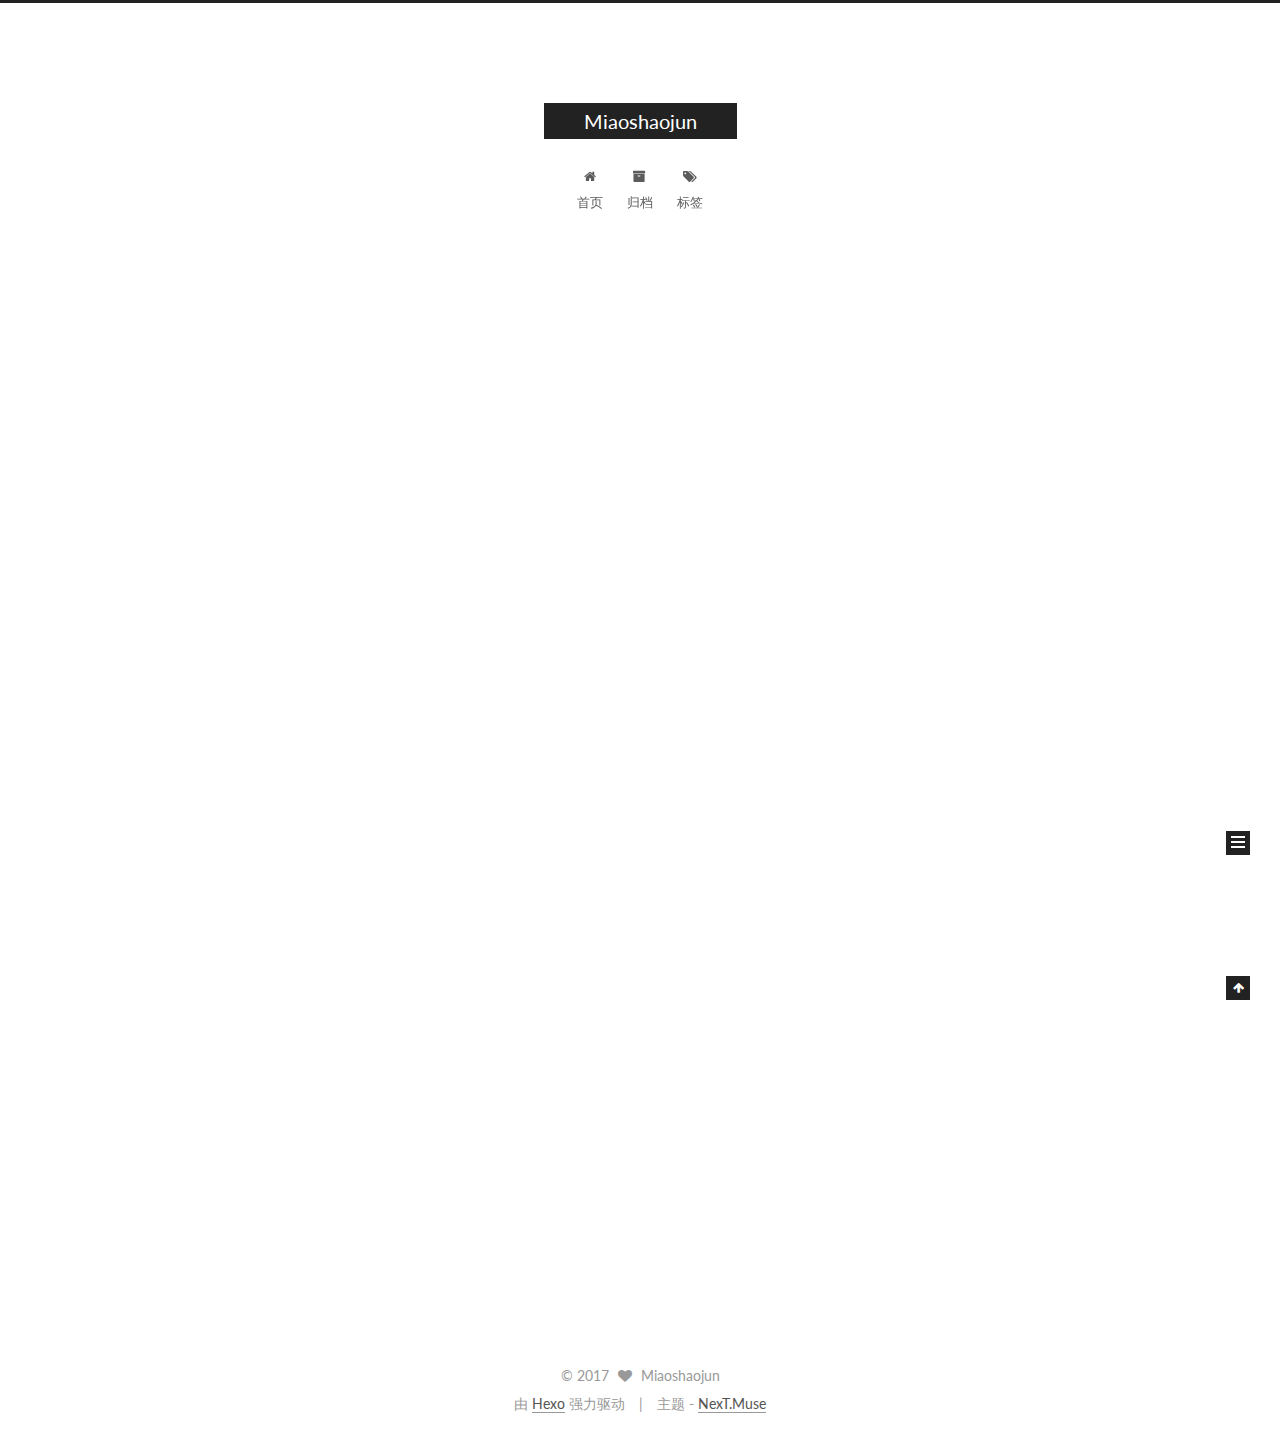
==== index.html @ 113fdeae "Site updated: 2017-05-05 15:32:31" ====
<!doctype html>



  


<html class="theme-next muse use-motion" lang="zh-Hans">
<head>
  <meta charset="UTF-8"/>
<meta http-equiv="X-UA-Compatible" content="IE=edge" />
<meta name="viewport" content="width=device-width, initial-scale=1, maximum-scale=1"/>






<meta http-equiv="Cache-Control" content="no-transform" />
<meta http-equiv="Cache-Control" content="no-siteapp" />















  
  
  <link href="/lib/fancybox/source/jquery.fancybox.css?v=2.1.5" rel="stylesheet" type="text/css" />




  
  
  
  

  
    
    
  

  

  

  

  

  
    
    
    <link href="//fonts.googleapis.com/css?family=Lato:300,300italic,400,400italic,700,700italic&subset=latin,latin-ext" rel="stylesheet" type="text/css">
  






<link href="/lib/font-awesome/css/font-awesome.min.css?v=4.6.2" rel="stylesheet" type="text/css" />

<link href="/css/main.css?v=5.1.1" rel="stylesheet" type="text/css" />


  <meta name="keywords" content="Hexo, NexT" />








  <link rel="shortcut icon" type="image/x-icon" href="/favicon.ico?v=5.1.1" />






<meta property="og:type" content="website">
<meta property="og:title" content="Miaoshaojun">
<meta property="og:url" content="http://yoursite.com/index.html">
<meta property="og:site_name" content="Miaoshaojun">
<meta name="twitter:card" content="summary">
<meta name="twitter:title" content="Miaoshaojun">



<script type="text/javascript" id="hexo.configurations">
  var NexT = window.NexT || {};
  var CONFIG = {
    root: '/',
    scheme: 'Muse',
    sidebar: {"position":"left","display":"post","offset":12,"offset_float":0,"b2t":false,"scrollpercent":false},
    fancybox: true,
    motion: true,
    duoshuo: {
      userId: '0',
      author: '博主'
    },
    algolia: {
      applicationID: '',
      apiKey: '',
      indexName: '',
      hits: {"per_page":10},
      labels: {"input_placeholder":"Search for Posts","hits_empty":"We didn't find any results for the search: ${query}","hits_stats":"${hits} results found in ${time} ms"}
    }
  };
</script>



  <link rel="canonical" href="http://yoursite.com/"/>





  <title>Miaoshaojun</title>
</head>

<body itemscope itemtype="http://schema.org/WebPage" lang="zh-Hans">

  














  
  
    
  

  <div class="container sidebar-position-left 
   page-home 
 ">
    <div class="headband"></div>

    <header id="header" class="header" itemscope itemtype="http://schema.org/WPHeader">
      <div class="header-inner"><div class="site-brand-wrapper">
  <div class="site-meta ">
    

    <div class="custom-logo-site-title">
      <a href="/"  class="brand" rel="start">
        <span class="logo-line-before"><i></i></span>
        <span class="site-title">Miaoshaojun</span>
        <span class="logo-line-after"><i></i></span>
      </a>
    </div>
      
        <p class="site-subtitle"></p>
      
  </div>

  <div class="site-nav-toggle">
    <button>
      <span class="btn-bar"></span>
      <span class="btn-bar"></span>
      <span class="btn-bar"></span>
    </button>
  </div>
</div>

<nav class="site-nav">
  

  
    <ul id="menu" class="menu">
      
        
        <li class="menu-item menu-item-home">
          <a href="/" rel="section">
            
              <i class="menu-item-icon fa fa-fw fa-home"></i> <br />
            
            首页
          </a>
        </li>
      
        
        <li class="menu-item menu-item-archives">
          <a href="/archives" rel="section">
            
              <i class="menu-item-icon fa fa-fw fa-archive"></i> <br />
            
            归档
          </a>
        </li>
      
        
        <li class="menu-item menu-item-tags">
          <a href="/tags" rel="section">
            
              <i class="menu-item-icon fa fa-fw fa-tags"></i> <br />
            
            标签
          </a>
        </li>
      

      
    </ul>
  

  
</nav>



 </div>
    </header>

    <main id="main" class="main">
      <div class="main-inner">
        <div class="content-wrap">
          <div id="content" class="content">
            
  <section id="posts" class="posts-expand">
    
      

  

  
  
  

  <article class="post post-type-normal " itemscope itemtype="http://schema.org/Article">
    <link itemprop="mainEntityOfPage" href="http://yoursite.com/2017/05/05/hello-world/">

    <span hidden itemprop="author" itemscope itemtype="http://schema.org/Person">
      <meta itemprop="name" content="Miaoshaojun">
      <meta itemprop="description" content="">
      <meta itemprop="image" content="/images/avatar.gif">
    </span>

    <span hidden itemprop="publisher" itemscope itemtype="http://schema.org/Organization">
      <meta itemprop="name" content="Miaoshaojun">
    </span>

    
      <header class="post-header">

        
        
          <h1 class="post-title" itemprop="name headline">
                
                <a class="post-title-link" href="/2017/05/05/hello-world/" itemprop="url">Hello World</a></h1>
        

        <div class="post-meta">
          <span class="post-time">
            
              <span class="post-meta-item-icon">
                <i class="fa fa-calendar-o"></i>
              </span>
              
                <span class="post-meta-item-text">发表于</span>
              
              <time title="创建于" itemprop="dateCreated datePublished" datetime="2017-05-05T14:51:28+08:00">
                2017-05-05
              </time>
            

            

            
          </span>

          

          
            
          

          
          

          

          

          

        </div>
      </header>
    

    <div class="post-body" itemprop="articleBody">

      
      

      
        
          
            <p>Welcome to <a href="https://hexo.io/" target="_blank" rel="external">Hexo</a>! This is your very first post. Check <a href="https://hexo.io/docs/" target="_blank" rel="external">documentation</a> for more info. If you get any problems when using Hexo, you can find the answer in <a href="https://hexo.io/docs/troubleshooting.html" target="_blank" rel="external">troubleshooting</a> or you can ask me on <a href="https://github.com/hexojs/hexo/issues" target="_blank" rel="external">GitHub</a>.</p>
<h2 id="Quick-Start"><a href="#Quick-Start" class="headerlink" title="Quick Start"></a>Quick Start</h2><h3 id="Create-a-new-post"><a href="#Create-a-new-post" class="headerlink" title="Create a new post"></a>Create a new post</h3><figure class="highlight bash"><table><tr><td class="gutter"><pre><div class="line">1</div></pre></td><td class="code"><pre><div class="line">$ hexo new <span class="string">"My New Post"</span></div></pre></td></tr></table></figure>
<p>More info: <a href="https://hexo.io/docs/writing.html" target="_blank" rel="external">Writing</a></p>
<h3 id="Run-server"><a href="#Run-server" class="headerlink" title="Run server"></a>Run server</h3><figure class="highlight bash"><table><tr><td class="gutter"><pre><div class="line">1</div></pre></td><td class="code"><pre><div class="line">$ hexo server</div></pre></td></tr></table></figure>
<p>More info: <a href="https://hexo.io/docs/server.html" target="_blank" rel="external">Server</a></p>
<h3 id="Generate-static-files"><a href="#Generate-static-files" class="headerlink" title="Generate static files"></a>Generate static files</h3><figure class="highlight bash"><table><tr><td class="gutter"><pre><div class="line">1</div></pre></td><td class="code"><pre><div class="line">$ hexo generate</div></pre></td></tr></table></figure>
<p>More info: <a href="https://hexo.io/docs/generating.html" target="_blank" rel="external">Generating</a></p>
<h3 id="Deploy-to-remote-sites"><a href="#Deploy-to-remote-sites" class="headerlink" title="Deploy to remote sites"></a>Deploy to remote sites</h3><figure class="highlight bash"><table><tr><td class="gutter"><pre><div class="line">1</div></pre></td><td class="code"><pre><div class="line">$ hexo deploy</div></pre></td></tr></table></figure>
<p>More info: <a href="https://hexo.io/docs/deployment.html" target="_blank" rel="external">Deployment</a></p>

          
        
      
    </div>

    <div>
      
    </div>

    <div>
      
    </div>

    <div>
      
    </div>

    <footer class="post-footer">
      

      

      

      
      
        <div class="post-eof"></div>
      
    </footer>
  </article>


    
  </section>

  


          </div>
          


          

        </div>
        
          
  
  <div class="sidebar-toggle">
    <div class="sidebar-toggle-line-wrap">
      <span class="sidebar-toggle-line sidebar-toggle-line-first"></span>
      <span class="sidebar-toggle-line sidebar-toggle-line-middle"></span>
      <span class="sidebar-toggle-line sidebar-toggle-line-last"></span>
    </div>
  </div>

  <aside id="sidebar" class="sidebar">
    <div class="sidebar-inner">

      

      

      <section class="site-overview sidebar-panel sidebar-panel-active">
        <div class="site-author motion-element" itemprop="author" itemscope itemtype="http://schema.org/Person">
          <img class="site-author-image" itemprop="image"
               src="/images/avatar.gif"
               alt="Miaoshaojun" />
          <p class="site-author-name" itemprop="name">Miaoshaojun</p>
           
              <p class="site-description motion-element" itemprop="description"></p>
          
        </div>
        <nav class="site-state motion-element">

          
            <div class="site-state-item site-state-posts">
              <a href="/archives">
                <span class="site-state-item-count">1</span>
                <span class="site-state-item-name">日志</span>
              </a>
            </div>
          

          

          

        </nav>

        

        <div class="links-of-author motion-element">
          
        </div>

        
        

        
        

        


      </section>

      

      

    </div>
  </aside>


        
      </div>
    </main>

    <footer id="footer" class="footer">
      <div class="footer-inner">
        <div class="copyright" >
  
  &copy; 
  <span itemprop="copyrightYear">2017</span>
  <span class="with-love">
    <i class="fa fa-heart"></i>
  </span>
  <span class="author" itemprop="copyrightHolder">Miaoshaojun</span>
</div>


<div class="powered-by">
  由 <a class="theme-link" href="https://hexo.io">Hexo</a> 强力驱动
</div>

<div class="theme-info">
  主题 -
  <a class="theme-link" href="https://github.com/iissnan/hexo-theme-next">
    NexT.Muse
  </a>
</div>


        

        
      </div>
    </footer>

    
      <div class="back-to-top">
        <i class="fa fa-arrow-up"></i>
        
      </div>
    

  </div>

  

<script type="text/javascript">
  if (Object.prototype.toString.call(window.Promise) !== '[object Function]') {
    window.Promise = null;
  }
</script>









  












  
  <script type="text/javascript" src="/lib/jquery/index.js?v=2.1.3"></script>

  
  <script type="text/javascript" src="/lib/fastclick/lib/fastclick.min.js?v=1.0.6"></script>

  
  <script type="text/javascript" src="/lib/jquery_lazyload/jquery.lazyload.js?v=1.9.7"></script>

  
  <script type="text/javascript" src="/lib/velocity/velocity.min.js?v=1.2.1"></script>

  
  <script type="text/javascript" src="/lib/velocity/velocity.ui.min.js?v=1.2.1"></script>

  
  <script type="text/javascript" src="/lib/fancybox/source/jquery.fancybox.pack.js?v=2.1.5"></script>


  


  <script type="text/javascript" src="/js/src/utils.js?v=5.1.1"></script>

  <script type="text/javascript" src="/js/src/motion.js?v=5.1.1"></script>



  
  

  

  


  <script type="text/javascript" src="/js/src/bootstrap.js?v=5.1.1"></script>



  


  




	





  





  





  






  





  

  

  

  

  

</body>
</html>
---- css/main.css ----
/* normalize.css v3.0.2 | MIT License | git.io/normalize */
html {
  font-family: sans-serif; /* 1 */
  -ms-text-size-adjust: 100%; /* 2 */
  -webkit-text-size-adjust: 100%; /* 2 */
}
body {
  margin: 0;
}
article,
aside,
details,
figcaption,
figure,
footer,
header,
hgroup,
main,
menu,
nav,
section,
summary {
  display: block;
}
audio,
canvas,
progress,
video {
  display: inline-block; /* 1 */
  vertical-align: baseline; /* 2 */
}
audio:not([controls]) {
  display: none;
  height: 0;
}
[hidden],
template {
  display: none;
}
a {
  background-color: transparent;
}
a:active,
a:hover {
  outline: 0;
}
abbr[title] {
  border-bottom: 1px dotted;
}
b,
strong {
  font-weight: bold;
}
dfn {
  font-style: italic;
}
h1 {
  font-size: 2em;
  margin: 0.67em 0;
}
mark {
  background: #ff0;
  color: #000;
}
small {
  font-size: 80%;
}
sub,
sup {
  font-size: 75%;
  line-height: 0;
  position: relative;
  vertical-align: baseline;
}
sup {
  top: -0.5em;
}
sub {
  bottom: -0.25em;
}
img {
  border: 0;
}
svg:not(:root) {
  overflow: hidden;
}
figure {
  margin: 1em 40px;
}
hr {
  -moz-box-sizing: content-box;
  box-sizing: content-box;
  height: 0;
}
pre {
  overflow: auto;
}
code,
kbd,
pre,
samp {
  font-family: monospace, monospace;
  font-size: 1em;
}
button,
input,
optgroup,
select,
textarea {
  color: inherit; /* 1 */
  font: inherit; /* 2 */
  margin: 0; /* 3 */
}
button {
  overflow: visible;
}
button,
select {
  text-transform: none;
}
button,
html input[type="button"],
input[type="reset"],
input[type="submit"] {
  -webkit-appearance: button; /* 2 */
  cursor: pointer; /* 3 */
}
button[disabled],
html input[disabled] {
  cursor: default;
}
button::-moz-focus-inner,
input::-moz-focus-inner {
  border: 0;
  padding: 0;
}
input {
  line-height: normal;
}
input[type="checkbox"],
input[type="radio"] {
  box-sizing: border-box; /* 1 */
  padding: 0; /* 2 */
}
input[type="number"]::-webkit-inner-spin-button,
input[type="number"]::-webkit-outer-spin-button {
  height: auto;
}
input[type="search"] {
  -webkit-appearance: textfield; /* 1 */
  -moz-box-sizing: content-box;
  -webkit-box-sizing: content-box; /* 2 */
  box-sizing: content-box;
}
input[type="search"]::-webkit-search-cancel-button,
input[type="search"]::-webkit-search-decoration {
  -webkit-appearance: none;
}
fieldset {
  border: 1px solid #c0c0c0;
  margin: 0 2px;
  padding: 0.35em 0.625em 0.75em;
}
legend {
  border: 0; /* 1 */
  padding: 0; /* 2 */
}
textarea {
  overflow: auto;
}
optgroup {
  font-weight: bold;
}
table {
  border-collapse: collapse;
  border-spacing: 0;
}
td,
th {
  padding: 0;
}
::selection {
  background: #262a30;
  color: #fff;
}
body {
  position: relative;
  font-family: 'Lato', "PingFang SC", "Microsoft YaHei", sans-serif;
  font-size: 14px;
  line-height: 2;
  color: #555;
  background: #fff;
}
@media (max-width: 767px) {
  body {
    padding-right: 0 !important;
  }
}
@media (min-width: 768px) and (max-width: 991px) {
  body {
    padding-right: 0 !important;
  }
}
@media (min-width: 1600px) {
  body {
    font-size: 16px;
  }
}
h1,
h2,
h3,
h4,
h5,
h6 {
  margin: 0;
  padding: 0;
  font-weight: bold;
  line-height: 1.5;
  font-family: 'Lato', "PingFang SC", "Microsoft YaHei", sans-serif;
}
h2,
h3,
h4,
h5,
h6 {
  margin: 20px 0 15px;
}
h1 {
  font-size: 22px;
}
@media (max-width: 767px) {
  h1 {
    font-size: 18px;
  }
}
h2 {
  font-size: 20px;
}
@media (max-width: 767px) {
  h2 {
    font-size: 16px;
  }
}
h3 {
  font-size: 18px;
}
@media (max-width: 767px) {
  h3 {
    font-size: 14px;
  }
}
h4 {
  font-size: 16px;
}
@media (max-width: 767px) {
  h4 {
    font-size: 12px;
  }
}
h5 {
  font-size: 14px;
}
@media (max-width: 767px) {
  h5 {
    font-size: 10px;
  }
}
h6 {
  font-size: 12px;
}
@media (max-width: 767px) {
  h6 {
    font-size: 8px;
  }
}
p {
  margin: 0 0 25px 0;
}
a {
  color: #555;
  text-decoration: none;
  border-bottom: 1px solid #999;
  word-wrap: break-word;
}
a:hover {
  color: #222;
  border-bottom-color: #222;
}
blockquote {
  margin: 0;
  padding: 0;
}
img {
  display: block;
  margin: auto;
  max-width: 100%;
  height: auto;
}
hr {
  margin: 40px 0;
  height: 3px;
  border: none;
  background-color: #ddd;
  background-image: repeating-linear-gradient(-45deg, #fff, #fff 4px, transparent 4px, transparent 8px);
}
blockquote {
  padding: 0 15px;
  color: #666;
  border-left: 4px solid #ddd;
}
blockquote cite::before {
  content: "-";
  padding: 0 5px;
}
dt {
  font-weight: 700;
}
dd {
  margin: 0;
  padding: 0;
}
.text-left {
  text-align: left;
}
.text-center {
  text-align: center;
}
.text-right {
  text-align: right;
}
.text-justify {
  text-align: justify;
}
.text-nowrap {
  white-space: nowrap;
}
.text-lowercase {
  text-transform: lowercase;
}
.text-uppercase {
  text-transform: uppercase;
}
.text-capitalize {
  text-transform: capitalize;
}
.center-block {
  display: block;
  margin-left: auto;
  margin-right: auto;
}
.clearfix:before,
.clearfix:after {
  content: " ";
  display: table;
}
.clearfix:after {
  clear: both;
}
.pullquote {
  width: 45%;
}
.pullquote.left {
  float: left;
  margin-left: 5px;
  margin-right: 10px;
}
.pullquote.right {
  float: right;
  margin-left: 10px;
  margin-right: 5px;
}
.affix.affix.affix {
  position: fixed;
}
.translation {
  margin-top: -20px;
  font-size: 14px;
  color: #999;
}
.scrollbar-measure {
  width: 100px;
  height: 100px;
  overflow: scroll;
  position: absolute;
  top: -9999px;
}
.use-motion .motion-element {
  opacity: 0;
}
table {
  margin: 20px 0;
  width: 100%;
  border-collapse: collapse;
  border-spacing: 0;
  border: 1px solid #ddd;
  font-size: 14px;
  table-layout: fixed;
  word-wrap: break-all;
}
table>tbody>tr:nth-of-type(odd) {
  background-color: #f9f9f9;
}
table>tbody>tr:hover {
  background-color: #f5f5f5;
}
caption,
th,
td {
  padding: 8px;
  text-align: left;
  vertical-align: middle;
  font-weight: normal;
}
th,
td {
  border-bottom: 3px solid #ddd;
  border-right: 1px solid #eee;
}
th {
  padding-bottom: 10px;
  font-weight: 700;
}
td {
  border-bottom-width: 1px;
}
html,
body {
  height: 100%;
}
.container {
  position: relative;
  min-height: 100%;
}
.header-inner {
  margin: 0 auto;
  padding: 100px 0 70px;
  width: 700px;
}
@media (min-width: 1600px) {
  .container .header-inner {
    width: 900px;
  }
}
.main {
  padding-bottom: 150px;
}
.main-inner {
  margin: 0 auto;
  width: 700px;
}
@media (min-width: 1600px) {
  .container .main-inner {
    width: 900px;
  }
}
.footer {
  position: absolute;
  left: 0;
  bottom: 0;
  width: 100%;
  min-height: 50px;
}
.footer-inner {
  box-sizing: border-box;
  margin: 20px auto;
  width: 700px;
}
@media (min-width: 1600px) {
  .container .footer-inner {
    width: 900px;
  }
}
pre,
.highlight {
  overflow: auto;
  margin: 20px 0;
  padding: 0;
  font-size: 13px;
  color: #4d4d4c;
  background: #f7f7f7;
  line-height: 1.6;
}
pre,
code {
  font-family: consolas, Menlo, "PingFang SC", "Microsoft YaHei", monospace;
}
code {
  padding: 2px 4px;
  word-wrap: break-word;
  color: #555;
  background: #eee;
  border-radius: 3px;
  font-size: 13px;
}
pre code {
  padding: 0;
  color: #4d4d4c;
  background: none;
  text-shadow: none;
}
.highlight {
  border-radius: 1px;
}
.highlight pre {
  border: none;
  margin: 0;
  padding: 10px 0;
}
.highlight table {
  margin: 0;
  width: auto;
  border: none;
}
.highlight td {
  border: none;
  padding: 0;
}
.highlight figcaption {
  font-size: 1em;
  color: #4d4d4c;
  line-height: 1em;
  margin-bottom: 1em;
}
.highlight figcaption:before,
.highlight figcaption:after {
  content: " ";
  display: table;
}
.highlight figcaption:after {
  clear: both;
}
.highlight figcaption a {
  float: right;
  color: #4d4d4c;
}
.highlight figcaption a:hover {
  border-bottom-color: #4d4d4c;
}
.highlight .gutter pre {
  padding-left: 10px;
  padding-right: 10px;
  color: #869194;
  text-align: right;
  background-color: #eff2f3;
}
.highlight .code pre {
  width: 100%;
  padding-left: 10px;
  padding-right: 10px;
  background-color: #f7f7f7;
}
.highlight .line {
  height: 20px;
}
.gutter {
  -webkit-user-select: none;
  -moz-user-select: none;
  -ms-user-select: none;
  user-select: none;
}
.gist table {
  width: auto;
}
.gist table td {
  border: none;
}
pre .deletion {
  background: #fdd;
}
pre .addition {
  background: #dfd;
}
pre .meta {
  color: #8959a8;
}
pre .comment {
  color: #8e908c;
}
pre .variable,
pre .attribute,
pre .tag,
pre .regexp,
pre .ruby .constant,
pre .xml .tag .title,
pre .xml .pi,
pre .xml .doctype,
pre .html .doctype,
pre .css .id,
pre .css .class,
pre .css .pseudo {
  color: #c82829;
}
pre .number,
pre .preprocessor,
pre .built_in,
pre .literal,
pre .params,
pre .constant,
pre .command {
  color: #f5871f;
}
pre .ruby .class .title,
pre .css .rules .attribute,
pre .string,
pre .value,
pre .inheritance,
pre .header,
pre .ruby .symbol,
pre .xml .cdata,
pre .special,
pre .number,
pre .formula {
  color: #718c00;
}
pre .title,
pre .css .hexcolor {
  color: #3e999f;
}
pre .function,
pre .python .decorator,
pre .python .title,
pre .ruby .function .title,
pre .ruby .title .keyword,
pre .perl .sub,
pre .javascript .title,
pre .coffeescript .title {
  color: #4271ae;
}
pre .keyword,
pre .javascript .function {
  color: #8959a8;
}
.full-image.full-image.full-image {
  border: none;
  max-width: 100%;
  width: auto;
  margin: 20px auto;
}
@media (min-width: 992px) {
  .full-image.full-image.full-image {
    max-width: none;
    width: 110%;
    margin: 25px -5%;
  }
}
.blockquote-center,
.page-home .post-type-quote blockquote,
.page-post-detail .post-type-quote blockquote {
  position: relative;
  margin: 40px 0;
  padding: 0;
  border-left: none;
  text-align: center;
}
.blockquote-center::before,
.page-home .post-type-quote blockquote::before,
.page-post-detail .post-type-quote blockquote::before,
.blockquote-center::after,
.page-home .post-type-quote blockquote::after,
.page-post-detail .post-type-quote blockquote::after {
  position: absolute;
  content: ' ';
  display: block;
  width: 100%;
  height: 24px;
  opacity: 0.2;
  background-repeat: no-repeat;
  background-position: 0 -6px;
  background-size: 22px 22px;
}
.blockquote-center::before,
.page-home .post-type-quote blockquote::before,
.page-post-detail .post-type-quote blockquote::before {
  top: -20px;
  background-image: url("../images/quote-l.svg");
  border-top: 1px solid #ccc;
}
.blockquote-center::after,
.page-home .post-type-quote blockquote::after,
.page-post-detail .post-type-quote blockquote::after {
  bottom: -20px;
  background-image: url("../images/quote-r.svg");
  border-bottom: 1px solid #ccc;
  background-position: 100% 8px;
}
.blockquote-center p,
.page-home .post-type-quote blockquote p,
.page-post-detail .post-type-quote blockquote p,
.blockquote-center div,
.page-home .post-type-quote blockquote div,
.page-post-detail .post-type-quote blockquote div {
  text-align: center;
}
.post .post-body .group-picture img {
  box-sizing: border-box;
  padding: 0 3px;
  border: none;
}
.post .group-picture-row {
  overflow: hidden;
  margin-top: 6px;
}
.post .group-picture-row:first-child {
  margin-top: 0;
}
.post .group-picture-column {
  float: left;
}
.page-post-detail .post-body .group-picture-column {
  float: none;
  margin-top: 10px;
  width: auto !important;
}
.page-post-detail .post-body .group-picture-column img {
  margin: 0 auto;
}
.page-archive .group-picture-container {
  overflow: hidden;
}
.page-archive .group-picture-row {
  float: left;
}
.page-archive .group-picture-row:first-child {
  margin-top: 6px;
}
.page-archive .group-picture-column {
  max-width: 150px;
  max-height: 150px;
}
.note {
  padding: 20px;
  margin: 20px 0;
  border: 1px solid #eee;
  border-left-width: 5px;
  border-radius: 3px;
}
.note h2,
.note h3,
.note h4,
.note h5,
.note h6 {
  margin-top: 0;
  margin-bottom: 5px;
}
.note p:last-child {
  margin-bottom: 0;
}
.note code {
  border-radius: 3px;
}
.note+.note {
  margin-top: -5px;
}
.default {
  border-left-color: #777;
}
.default h2,
.default h3,
.default h4,
.default h5,
.default h6 {
  color: #777;
}
.primary {
  border-left-color: #428bca;
}
.primary h2,
.primary h3,
.primary h4,
.primary h5,
.primary h6 {
  color: #428bca;
}
.success {
  border-left-color: #5cb85c;
}
.success h2,
.success h3,
.success h4,
.success h5,
.success h6 {
  color: #5cb85c;
}
.danger {
  border-left-color: #d9534f;
}
.danger h2,
.danger h3,
.danger h4,
.danger h5,
.danger h6 {
  color: #d9534f;
}
.warning {
  border-left-color: #f0ad4e;
}
.warning h2,
.warning h3,
.warning h4,
.warning h5,
.warning h6 {
  color: #f0ad4e;
}
.info {
  border-left-color: #5bc0de;
}
.info h2,
.info h3,
.info h4,
.info h5,
.info h6 {
  color: #5bc0de;
}
.btn {
  display: inline-block;
  padding: 0 20px;
  font-size: 14px;
  color: #fff;
  background: #222;
  border: 2px solid #222;
  text-decoration: none;
  border-radius: 0;
  transition-property: background-color;
  transition-duration: 0.2s;
  transition-timing-function: ease-in-out;
  transition-delay: 0s;
}
.btn:hover,
.post-button .btn:hover {
  border-color: #222;
  color: #222;
  background: #fff;
}
.btn-bar {
  display: block;
  width: 22px;
  height: 2px;
  background: #555;
  border-radius: 1px;
}
.btn-bar+.btn-bar {
  margin-top: 4px;
}
.pagination {
  margin: 120px 0 40px;
  text-align: center;
  border-top: 1px solid #eee;
}
.page-number-basic,
.pagination .prev,
.pagination .next,
.pagination .page-number,
.pagination .space {
  display: inline-block;
  position: relative;
  top: -1px;
  margin: 0 10px;
  padding: 0 10px;
  line-height: 30px;
}
@media (max-width: 767px) {
  .page-number-basic,
  .pagination .prev,
  .pagination .next,
  .pagination .page-number,
  .pagination .space {
    margin: 0 5px;
  }
}
.pagination .prev,
.pagination .next,
.pagination .page-number {
  border-bottom: 0;
  border-top: 1px solid #eee;
  transition-property: border-color;
  transition-duration: 0.2s;
  transition-timing-function: ease-in-out;
  transition-delay: 0s;
}
.pagination .prev:hover,
.pagination .next:hover,
.pagination .page-number:hover {
  border-top-color: #222;
}
.pagination .space {
  padding: 0;
  margin: 0;
}
.pagination .prev {
  margin-left: 0;
}
.pagination .next {
  margin-right: 0;
}
.pagination .page-number.current {
  color: #fff;
  background: #ccc;
  border-top-color: #ccc;
}
@media (max-width: 767px) {
  .pagination {
    border-top: none;
  }
  .pagination .prev,
  .pagination .next,
  .pagination .page-number {
    margin-bottom: 10px;
    border-top: 0;
    border-bottom: 1px solid #eee;
  }
  .pagination .prev:hover,
  .pagination .next:hover,
  .pagination .page-number:hover {
    border-bottom-color: #222;
  }
}
.comments {
  margin: 60px 20px 0;
}
.tag-cloud {
  text-align: center;
}
.tag-cloud a {
  display: inline-block;
  margin: 10px;
}
.back-to-top {
  box-sizing: border-box;
  position: fixed;
  bottom: -100px;
  right: 30px;
  z-index: 1050;
  padding: 0 6px;
  width: 24px;
  background: #222;
  font-size: 12px;
  opacity: 1;
  color: #fff;
  cursor: pointer;
  text-align: center;
  -webkit-transform: translateZ(0);
  transition-property: bottom;
  transition-duration: 0.2s;
  transition-timing-function: ease-in-out;
  transition-delay: 0s;
}
@media (max-width: 767px) {
  .back-to-top {
    display: none;
  }
}
@media (min-width: 768px) and (max-width: 991px) {
  .back-to-top {
    display: none;
  }
}
.back-to-top.back-to-top-on {
  bottom: 19px;
}
.header {
  background: transparent;
}
.header-inner {
  position: relative;
}
.headband {
  height: 3px;
  background: #222;
}
.site-meta {
  margin: 0;
  text-align: center;
}
@media (max-width: 767px) {
  .site-meta {
    text-align: center;
  }
}
.brand {
  position: relative;
  display: inline-block;
  padding: 0 40px;
  color: #fff;
  background: #222;
  border-bottom: none;
}
.brand:hover {
  color: #fff;
}
.logo {
  display: inline-block;
  margin-right: 5px;
  line-height: 36px;
  vertical-align: top;
}
.site-title {
  display: inline-block;
  vertical-align: top;
  line-height: 36px;
  font-size: 20px;
  font-weight: normal;
  font-family: 'Lato', "PingFang SC", "Microsoft YaHei", sans-serif;
}
.site-subtitle {
  margin-top: 10px;
  font-size: 13px;
  color: #999;
}
.use-motion .brand {
  opacity: 0;
}
.use-motion .logo,
.use-motion .site-title,
.use-motion .site-subtitle {
  opacity: 0;
  position: relative;
  top: -10px;
}
.site-nav-toggle {
  display: none;
  position: absolute;
  top: 10px;
  left: 10px;
}
@media (max-width: 767px) {
  .site-nav-toggle {
    display: block;
  }
}
.site-nav-toggle button {
  margin-top: 2px;
  padding: 9px 10px;
  background: transparent;
  border: none;
}
@media (max-width: 767px) {
  .site-nav {
    display: none;
    margin: 0 -10px;
    padding: 0 10px;
    clear: both;
    border-top: 1px solid #ddd;
  }
}
@media (min-width: 768px) and (max-width: 991px) {
  .site-nav {
    display: block !important;
  }
}
@media (min-width: 992px) {
  .site-nav {
    display: block !important;
  }
}
.menu {
  margin-top: 20px;
  padding-left: 0;
  text-align: center;
}
.menu .menu-item {
  display: inline-block;
  margin: 0 10px;
  list-style: none;
}
@media screen and (max-width: 767px) {
  .menu .menu-item {
    margin-top: 10px;
  }
}
.menu .menu-item a {
  display: block;
  font-size: 13px;
  line-height: inherit;
  border-bottom: 1px solid transparent;
  transition-property: border-color;
  transition-duration: 0.2s;
  transition-timing-function: ease-in-out;
  transition-delay: 0s;
}
.menu .menu-item a:hover {
  border-bottom-color: #222;
}
.menu .menu-item .fa {
  margin-right: 5px;
}
.use-motion .menu-item {
  opacity: 0;
}
.post-body {
  font-family: 'Lato', "PingFang SC", "Microsoft YaHei", sans-serif;
}
@media (max-width: 767px) {
  .post-body {
    word-break: break-word;
  }
}
.post-body .fancybox img {
  display: block !important;
  margin: 0 auto;
  cursor: pointer;
  cursor: zoom-in;
  cursor: -webkit-zoom-in;
}
.post-body .image-caption,
.post-body .figure .caption {
  margin: 10px auto 15px;
  text-align: center;
  font-size: 14px;
  color: #999;
  font-weight: bold;
  line-height: 1;
}
.post-sticky-flag {
  display: inline-block;
  font-size: 16px;
  -ms-transform: rotate(30deg);
  -webkit-transform: rotate(30deg);
  -moz-transform: rotate(30deg);
  -ms-transform: rotate(30deg);
  -o-transform: rotate(30deg);
  transform: rotate(30deg);
}
.posts-expand {
  padding-top: 40px;
}
@media (max-width: 767px) {
  .posts-expand {
    margin: 0 20px;
  }
  .post-body pre {
    padding: 10px;
  }
  .post-body pre .gutter pre {
    padding-right: 10px;
  }
  .post-body .highlight {
    margin-left: 0px;
    margin-right: 0px;
    padding: 0;
  }
  .post-body .highlight .gutter pre {
    padding-right: 10px;
  }
}
@media (min-width: 992px) {
  .posts-expand .post-body {
    text-align: justify;
  }
}
.posts-expand .post-body h2,
.posts-expand .post-body h3,
.posts-expand .post-body h4,
.posts-expand .post-body h5,
.posts-expand .post-body h6 {
  padding-top: 10px;
}
.posts-expand .post-body h2 .header-anchor,
.posts-expand .post-body h3 .header-anchor,
.posts-expand .post-body h4 .header-anchor,
.posts-expand .post-body h5 .header-anchor,
.posts-expand .post-body h6 .header-anchor {
  float: right;
  margin-left: 10px;
  color: #ccc;
  border-bottom-style: none;
  visibility: hidden;
}
.posts-expand .post-body h2 .header-anchor:hover,
.posts-expand .post-body h3 .header-anchor:hover,
.posts-expand .post-body h4 .header-anchor:hover,
.posts-expand .post-body h5 .header-anchor:hover,
.posts-expand .post-body h6 .header-anchor:hover {
  color: inherit;
}
.posts-expand .post-body h2:hover .header-anchor,
.posts-expand .post-body h3:hover .header-anchor,
.posts-expand .post-body h4:hover .header-anchor,
.posts-expand .post-body h5:hover .header-anchor,
.posts-expand .post-body h6:hover .header-anchor {
  visibility: visible;
}
.posts-expand .post-body ul li {
  list-style: circle;
}
.posts-expand .post-body img {
  box-sizing: border-box;
  margin: auto;
  padding: 3px;
  border: 1px solid #ddd;
}
.posts-expand .fancybox img {
  margin: 0 auto;
}
@media (max-width: 767px) {
  .posts-collapse {
    margin: 0 20px;
  }
  .posts-collapse .post-title,
  .posts-collapse .post-meta {
    display: block;
    width: auto;
    text-align: left;
  }
}
.posts-collapse {
  position: relative;
  z-index: 1010;
  margin-left: 55px;
}
.posts-collapse::after {
  content: " ";
  position: absolute;
  top: 20px;
  left: 0;
  margin-left: -2px;
  width: 4px;
  height: 100%;
  background: #f5f5f5;
  z-index: -1;
}
@media (max-width: 767px) {
  .posts-collapse {
    margin: 0 20px;
  }
}
.posts-collapse .collection-title {
  position: relative;
  margin: 60px 0;
}
.posts-collapse .collection-title h2 {
  margin-left: 20px;
}
.posts-collapse .collection-title small {
  color: #bbb;
  margin-left: 5px;
}
.posts-collapse .collection-title::before {
  content: " ";
  position: absolute;
  left: 0;
  top: 50%;
  margin-left: -4px;
  margin-top: -4px;
  width: 8px;
  height: 8px;
  background: #bbb;
  border-radius: 50%;
}
.posts-collapse .post {
  margin: 30px 0;
}
.posts-collapse .post-header {
  position: relative;
  transition-duration: 0.2s;
  transition-timing-function: ease-in-out;
  transition-delay: 0s;
  transition-property: border;
  border-bottom: 1px dashed #ccc;
}
.posts-collapse .post-header::before {
  content: " ";
  position: absolute;
  left: 0;
  top: 12px;
  width: 6px;
  height: 6px;
  margin-left: -4px;
  background: #bbb;
  border-radius: 50%;
  border: 1px solid #fff;
  transition-duration: 0.2s;
  transition-timing-function: ease-in-out;
  transition-delay: 0s;
  transition-property: background;
}
.posts-collapse .post-header:hover {
  border-bottom-color: #666;
}
.posts-collapse .post-header:hover::before {
  background: #222;
}
.posts-collapse .post-meta {
  position: absolute;
  font-size: 12px;
  left: 20px;
  top: 5px;
}
.posts-collapse .post-comments-count {
  display: none;
}
.posts-collapse .post-title {
  margin-left: 60px;
  font-size: 16px;
  font-weight: normal;
  line-height: inherit;
}
.posts-collapse .post-title::after {
  margin-left: 3px;
  opacity: 0.6;
}
.posts-collapse .post-title a {
  color: #666;
  border-bottom: none;
}
.page-home .post-type-quote .post-header,
.page-post-detail .post-type-quote .post-header,
.page-home .post-type-quote .post-tags,
.page-post-detail .post-type-quote .post-tags {
  display: none;
}
.posts-expand .post-title {
  font-size: 26px;
  text-align: center;
  word-break: break-word;
  font-weight: 400;
}
@media (max-width: 767px) {
  .posts-expand .post-title {
    font-size: 22px;
  }
}
.posts-expand .post-title-link {
  display: inline-block;
  position: relative;
  color: #555;
  border-bottom: none;
  line-height: 1.2;
  vertical-align: top;
}
.posts-expand .post-title-link::before {
  content: "";
  position: absolute;
  width: 100%;
  height: 2px;
  bottom: 0;
  left: 0;
  background-color: #000;
  visibility: hidden;
  -webkit-transform: scaleX(0);
  -moz-transform: scaleX(0);
  -ms-transform: scaleX(0);
  -o-transform: scaleX(0);
  transform: scaleX(0);
  transition-duration: 0.2s;
  transition-timing-function: ease-in-out;
  transition-delay: 0s;
}
.posts-expand .post-title-link:hover::before {
  visibility: visible;
  -webkit-transform: scaleX(1);
  -moz-transform: scaleX(1);
  -ms-transform: scaleX(1);
  -o-transform: scaleX(1);
  transform: scaleX(1);
}
.posts-expand .post-title-link .fa {
  font-size: 16px;
}
.posts-expand .post-meta {
  margin: 3px 0 60px 0;
  color: #999;
  font-family: 'Lato', "PingFang SC", "Microsoft YaHei", sans-serif;
  font-size: 12px;
  text-align: center;
}
.posts-expand .post-meta .post-category-list {
  display: inline-block;
  margin: 0;
  padding: 3px;
}
.posts-expand .post-meta .post-category-list-link {
  color: #999;
}
.posts-expand .post-meta .post-description {
  font-size: 14px;
  margin-top: 2px;
}
.post-wordcount {
  display: inline-block;
}
.post-meta-divider {
  margin: 0 0.5em;
}
.post-meta-item-icon {
  margin-right: 3px;
}
@media (min-width: 768px) and (max-width: 991px) {
  .post-meta-item-icon {
    display: inline-block;
  }
}
@media (max-width: 767px) {
  .post-meta-item-icon {
    display: inline-block;
  }
}
@media (min-width: 768px) and (max-width: 991px) {
  .post-meta-item-text {
    display: none;
  }
}
@media (max-width: 767px) {
  .post-meta-item-text {
    display: none;
  }
}
@media (max-width: 767px) {
  .posts-expand .post-comments-count {
    display: none;
  }
}
.social-like {
  font-size: 14px;
  height: 20px;
  text-align: center;
  border-top: 1px solid #eee;
  padding-top: 9px;
  margin-top: 45px;
  display: flex;
  justify-content: center;
}
.vk_like {
  width: 85px;
  height: 21px;
  padding-top: 7px;
  align-self: center;
}
.fb_like {
  height: 30px;
  align-self: center;
}
.post-button {
  margin-top: 50px;
}
.post-button .btn {
  color: #fff;
  font-size: 14px;
  background: #222;
  border-radius: 0;
  line-height: 2;
  margin: 0 4px 8px 4px;
}
.post-button .fa-fw {
  width: 1.285714285714286em;
  text-align: left;
}
.posts-expand .post-tags {
  margin-top: 40px;
  text-align: center;
}
.posts-expand .post-tags a {
  display: inline-block;
  margin-right: 10px;
  font-size: 13px;
}
.post-nav {
  display: table;
  margin-top: 15px;
  width: 100%;
  border-top: 1px solid #eee;
}
.post-nav-divider {
  display: table-cell;
  width: 10%;
}
.post-nav-item {
  display: table-cell;
  padding: 10px 0 0 0;
  width: 45%;
  vertical-align: top;
}
.post-nav-item a {
  position: relative;
  display: block;
  line-height: 25px;
  font-size: 14px;
  color: #555;
  border-bottom: none;
}
.post-nav-item a:hover {
  color: #222;
  border-bottom: none;
}
.post-nav-item a:active {
  top: 2px;
}
.post-nav-item .fa {
  position: absolute;
  top: 8px;
  left: 0;
  font-size: 12px;
}
.post-nav-next a {
  padding-left: 15px;
}
.post-nav-prev {
  text-align: right;
}
.post-nav-prev a {
  padding-right: 15px;
}
.post-nav-prev .fa {
  right: 0;
  left: auto;
}
.posts-expand .post-eof {
  display: block;
  margin: 80px auto 60px;
  width: 8%;
  height: 1px;
  background: #ccc;
  text-align: center;
}
.post:last-child .post-eof.post-eof.post-eof {
  display: none;
}
.post-gallery {
  display: table;
  table-layout: fixed;
  width: 100%;
  border-collapse: separate;
}
.post-gallery-row {
  display: table-row;
}
.post-gallery .post-gallery-img {
  display: table-cell;
  text-align: center;
  vertical-align: middle;
  border: none;
}
.post-gallery .post-gallery-img img {
  max-width: 100%;
  max-height: 100%;
  border: none;
}
.fancybox-close,
.fancybox-close:hover {
  border: none;
}
.sidebar {
  position: fixed;
  right: 0;
  top: 0;
  bottom: 0;
  width: 0;
  z-index: 1040;
  box-shadow: inset 0 2px 6px #000;
  background: #222;
  -webkit-transform: translateZ(0);
}
.sidebar a {
  color: #999;
  border-bottom-color: #555;
}
.sidebar a:hover {
  color: #eee;
}
@media (min-width: 768px) and (max-width: 991px) {
  .sidebar {
    display: none !important;
  }
}
@media (max-width: 767px) {
  .sidebar {
    display: none !important;
  }
}
.sidebar-inner {
  position: relative;
  padding: 20px 10px;
  color: #999;
  text-align: center;
}
.sidebar-toggle {
  position: fixed;
  right: 30px;
  bottom: 45px;
  width: 14px;
  height: 14px;
  padding: 5px;
  background: #222;
  line-height: 0;
  z-index: 1050;
  cursor: pointer;
  -webkit-transform: translateZ(0);
}
@media (min-width: 768px) and (max-width: 991px) {
  .sidebar-toggle {
    display: none;
  }
}
@media (max-width: 767px) {
  .sidebar-toggle {
    display: none;
  }
}
.sidebar-toggle-line {
  position: relative;
  display: inline-block;
  vertical-align: top;
  height: 2px;
  width: 100%;
  background: #fff;
  margin-top: 3px;
}
.sidebar-toggle-line:first-child {
  margin-top: 0;
}
.site-author-image {
  display: block;
  margin: 0 auto;
  padding: 2px;
  max-width: 96px;
  height: auto;
  border: 2px solid #333;
}
.site-author-name {
  margin: 5px 0 0;
  text-align: center;
  color: #f5f5f5;
  font-weight: normal;
}
.site-description {
  margin-top: 5px;
  text-align: center;
  font-size: 14px;
  color: #999;
}
.site-state {
  overflow: hidden;
  line-height: 1.4;
  white-space: nowrap;
  text-align: center;
}
.site-state-item {
  display: inline-block;
  padding: 0 15px;
  border-left: 1px solid #333;
}
.site-state-item:first-child {
  border-left: none;
}
.site-state-item a {
  border-bottom: none;
}
.site-state-item-count {
  display: block;
  text-align: center;
  color: inherit;
  font-weight: 600;
  font-size: 18px;
}
.site-state-item-name {
  font-size: 13px;
  color: inherit;
}
.feed-link {
  margin-top: 20px;
}
.feed-link a {
  display: inline-block;
  padding: 0 15px;
  color: #fc6423;
  border: 1px solid #fc6423;
  border-radius: 4px;
}
.feed-link a i {
  color: #fc6423;
  font-size: 14px;
}
.feed-link a:hover {
  color: #fff;
  background: #fc6423;
}
.feed-link a:hover i {
  color: #fff;
}
.links-of-author {
  margin-top: 20px;
}
.links-of-author a {
  display: inline-block;
  vertical-align: middle;
  margin-right: 10px;
  margin-bottom: 10px;
  border-bottom-color: #555;
  font-size: 13px;
}
.links-of-author a:before {
  display: inline-block;
  vertical-align: middle;
  margin-right: 3px;
  content: " ";
  width: 4px;
  height: 4px;
  border-radius: 50%;
  background: #ff3c8f;
}
.links-of-blogroll {
  font-size: 13px;
}
.links-of-blogroll-title {
  margin-top: 20px;
  font-size: 14px;
  font-weight: 600;
}
.links-of-blogroll-list {
  margin: 0;
  padding: 0;
  list-style: none;
}
.links-of-blogroll-item {
  padding: 2px 10px;
}
.sidebar-nav {
  margin: 0 0 20px;
  padding-left: 0;
}
.sidebar-nav li {
  display: inline-block;
  cursor: pointer;
  border-bottom: 1px solid transparent;
  font-size: 14px;
  color: #555;
}
.sidebar-nav li:hover {
  color: #f5f5f5;
}
.page-post-detail .sidebar-nav-toc {
  padding: 0 5px;
}
.page-post-detail .sidebar-nav-overview {
  margin-left: 10px;
}
.sidebar-nav .sidebar-nav-active {
  color: #87daff;
  border-bottom-color: #87daff;
}
.sidebar-nav .sidebar-nav-active:hover {
  color: #87daff;
}
.sidebar-panel {
  display: none;
}
.sidebar-panel-active {
  display: block;
}
.post-toc-empty {
  font-size: 14px;
  color: #666;
}
.post-toc-wrap {
  overflow: hidden;
}
.post-toc {
  overflow: auto;
}
.post-toc ol {
  margin: 0;
  padding: 0 2px 5px 10px;
  text-align: left;
  list-style: none;
  font-size: 14px;
}
.post-toc ol > ol {
  padding-left: 0;
}
.post-toc ol a {
  transition-duration: 0.2s;
  transition-timing-function: ease-in-out;
  transition-delay: 0s;
  transition-property: all;
  color: #999;
  border-bottom-color: #555;
}
.post-toc ol a:hover {
  color: #ccc;
  border-bottom-color: #ccc;
}
.post-toc .nav-item {
  overflow: hidden;
  text-overflow: ellipsis;
  white-space: nowrap;
  line-height: 1.8;
}
.post-toc .nav .nav-child {
  display: none;
}
.post-toc .nav .active > .nav-child {
  display: block;
}
.post-toc .nav .active-current > .nav-child {
  display: block;
}
.post-toc .nav .active-current > .nav-child > .nav-item {
  display: block;
}
.post-toc .nav .active > a {
  color: #87daff;
  border-bottom-color: #87daff;
}
.post-toc .nav .active-current > a {
  color: #87daff;
}
.post-toc .nav .active-current > a:hover {
  color: #87daff;
}
.footer {
  font-size: 14px;
  color: #999;
}
.footer img {
  border: none;
}
.footer-inner {
  text-align: center;
}
.with-love {
  display: inline-block;
  margin: 0 5px;
}
.powered-by,
.theme-info {
  display: inline-block;
}
.powered-by {
  margin-right: 10px;
}
.powered-by::after {
  content: "|";
  padding-left: 10px;
}
.cc-license {
  margin-top: 10px;
  text-align: center;
}
.cc-license .cc-opacity {
  opacity: 0.7;
  border-bottom: none;
}
.cc-license .cc-opacity:hover {
  opacity: 0.9;
}
.cc-license img {
  display: inline-block;
}
.theme-next #ds-thread #ds-reset {
  color: #555;
}
.theme-next #ds-thread #ds-reset .ds-replybox {
  margin-bottom: 30px;
}
.theme-next #ds-thread #ds-reset .ds-replybox .ds-avatar,
.theme-next #ds-reset .ds-avatar img {
  box-shadow: none;
}
.theme-next #ds-thread #ds-reset .ds-textarea-wrapper {
  border-color: #c7d4e1;
  background: none;
  border-top-right-radius: 3px;
  border-top-left-radius: 3px;
}
.theme-next #ds-thread #ds-reset .ds-textarea-wrapper textarea {
  height: 60px;
}
.theme-next #ds-reset .ds-rounded-top {
  border-radius: 0;
}
.theme-next #ds-thread #ds-reset .ds-post-toolbar {
  box-sizing: border-box;
  border: 1px solid #c7d4e1;
  background: #f6f8fa;
}
.theme-next #ds-thread #ds-reset .ds-post-options {
  height: 40px;
  border: none;
  background: none;
}
.theme-next #ds-thread #ds-reset .ds-toolbar-buttons {
  top: 11px;
}
.theme-next #ds-thread #ds-reset .ds-sync {
  top: 5px;
}
.theme-next #ds-thread #ds-reset .ds-post-button {
  top: 4px;
  right: 5px;
  width: 90px;
  height: 30px;
  border: 1px solid #c5ced7;
  border-radius: 3px;
  background-image: linear-gradient(#fbfbfc, #f5f7f9);
  color: #60676d;
}
.theme-next #ds-thread #ds-reset .ds-post-button:hover {
  background-position: 0 -30px;
  color: #60676d;
}
.theme-next #ds-thread #ds-reset .ds-comments-info {
  padding: 10px 0;
}
.theme-next #ds-thread #ds-reset .ds-sort {
  display: none;
}
.theme-next #ds-thread #ds-reset li.ds-tab a.ds-current {
  border: none;
  background: #f6f8fa;
  color: #60676d;
}
.theme-next #ds-thread #ds-reset li.ds-tab a.ds-current:hover {
  background-color: #e9f0f7;
  color: #60676d;
}
.theme-next #ds-thread #ds-reset li.ds-tab a {
  border-radius: 2px;
  padding: 5px;
}
.theme-next #ds-thread #ds-reset .ds-login-buttons p {
  color: #999;
  line-height: 36px;
}
.theme-next #ds-thread #ds-reset .ds-login-buttons .ds-service-list li {
  height: 28px;
}
.theme-next #ds-thread #ds-reset .ds-service-list a {
  background: none;
  padding: 5px;
  border: 1px solid;
  border-radius: 3px;
  text-align: center;
}
.theme-next #ds-thread #ds-reset .ds-service-list a:hover {
  color: #fff;
  background: #666;
}
.theme-next #ds-thread #ds-reset .ds-service-list .ds-weibo {
  color: #fc9b00;
  border-color: #fc9b00;
}
.theme-next #ds-thread #ds-reset .ds-service-list .ds-weibo:hover {
  background: #fc9b00;
}
.theme-next #ds-thread #ds-reset .ds-service-list .ds-qq {
  color: #60a3ec;
  border-color: #60a3ec;
}
.theme-next #ds-thread #ds-reset .ds-service-list .ds-qq:hover {
  background: #60a3ec;
}
.theme-next #ds-thread #ds-reset .ds-service-list .ds-renren {
  color: #2e7ac4;
  border-color: #2e7ac4;
}
.theme-next #ds-thread #ds-reset .ds-service-list .ds-renren:hover {
  background: #2e7ac4;
}
.theme-next #ds-thread #ds-reset .ds-service-list .ds-douban {
  color: #37994c;
  border-color: #37994c;
}
.theme-next #ds-thread #ds-reset .ds-service-list .ds-douban:hover {
  background: #37994c;
}
.theme-next #ds-thread #ds-reset .ds-service-list .ds-kaixin {
  color: #fef20d;
  border-color: #fef20d;
}
.theme-next #ds-thread #ds-reset .ds-service-list .ds-kaixin:hover {
  background: #fef20d;
}
.theme-next #ds-thread #ds-reset .ds-service-list .ds-netease {
  color: #f00;
  border-color: #f00;
}
.theme-next #ds-thread #ds-reset .ds-service-list .ds-netease:hover {
  background: #f00;
}
.theme-next #ds-thread #ds-reset .ds-service-list .ds-sohu {
  color: #ffcb05;
  border-color: #ffcb05;
}
.theme-next #ds-thread #ds-reset .ds-service-list .ds-sohu:hover {
  background: #ffcb05;
}
.theme-next #ds-thread #ds-reset .ds-service-list .ds-baidu {
  color: #2831e0;
  border-color: #2831e0;
}
.theme-next #ds-thread #ds-reset .ds-service-list .ds-baidu:hover {
  background: #2831e0;
}
.theme-next #ds-thread #ds-reset .ds-service-list .ds-google {
  color: #166bec;
  border-color: #166bec;
}
.theme-next #ds-thread #ds-reset .ds-service-list .ds-google:hover {
  background: #166bec;
}
.theme-next #ds-thread #ds-reset .ds-service-list .ds-weixin {
  color: #00ce0d;
  border-color: #00ce0d;
}
.theme-next #ds-thread #ds-reset .ds-service-list .ds-weixin:hover {
  background: #00ce0d;
}
.theme-next #ds-thread #ds-reset .ds-service-list .ds-more-services {
  border: none;
}
.theme-next #ds-thread #ds-reset .ds-service-list .ds-more-services:hover {
  background: none;
}
.theme-next #ds-reset .duoshuo-ua-admin {
  display: inline-block;
  color: #f00;
}
.theme-next #ds-reset .duoshuo-ua-platform,
.theme-next #ds-reset .duoshuo-ua-browser {
  color: #ccc;
}
.theme-next #ds-reset .duoshuo-ua-platform .fa,
.theme-next #ds-reset .duoshuo-ua-browser .fa {
  display: inline-block;
  margin-right: 3px;
}
.theme-next #ds-reset .duoshuo-ua-separator {
  display: inline-block;
  margin-left: 5px;
}
.theme-next .this_ua {
  background-color: #ccc !important;
  border-radius: 4px;
  padding: 0 5px !important;
  margin: 1px 1px !important;
  border: 1px solid #bbb !important;
  color: #fff;
  display: inline-block !important;
}
.theme-next .this_ua.admin {
  background-color: #d9534f !important;
  border-color: #d9534f !important;
}
.theme-next .this_ua.platform.iOS,
.theme-next .this_ua.platform.Mac,
.theme-next .this_ua.platform.Windows {
  background-color: #39b3d7 !important;
  border-color: #46b8da !important;
}
.theme-next .this_ua.platform.Linux {
  background-color: #3a3a3a !important;
  border-color: #1f1f1f !important;
}
.theme-next .this_ua.platform.Android {
  background-color: #00c47d !important;
  border-color: #01b171 !important;
}
.theme-next .this_ua.browser.Mobile,
.theme-next .this_ua.browser.Chrome {
  background-color: #5cb85c !important;
  border-color: #4cae4c !important;
}
.theme-next .this_ua.browser.Firefox {
  background-color: #f0ad4e !important;
  border-color: #eea236 !important;
}
.theme-next .this_ua.browser.Maxthon,
.theme-next .this_ua.browser.IE {
  background-color: #428bca !important;
  border-color: #357ebd !important;
}
.theme-next .this_ua.browser.baidu,
.theme-next .this_ua.browser.UCBrowser,
.theme-next .this_ua.browser.Opera {
  background-color: #d9534f !important;
  border-color: #d43f3a !important;
}
.theme-next .this_ua.browser.Android,
.theme-next .this_ua.browser.QQBrowser {
  background-color: #78ace9 !important;
  border-color: #4cae4c !important;
}
.cloud-tie-wrapper img {
  display: inline-block;
}
.cloud-tie-wrapper .total-txt {
  font-size: 1em !important;
}
.cloud-tie-join-count .join-count {
  color: #555 !important;
  font-size: inherit !important;
  margin: 0 !important;
}
.post-spread {
  margin-top: 20px;
  text-align: center;
}
.jiathis_style {
  display: inline-block;
}
.jiathis_style a {
  border: none;
}
.fa {
  font-family: FontAwesome !important;
}
.post-spread {
  margin-top: 20px;
  text-align: center;
}
.bdshare-slide-button-box a {
  border: none;
}
.bdsharebuttonbox {
  display: inline-block;
}
.bdsharebuttonbox a {
  border: none;
}
.local-search-pop-overlay {
  position: fixed;
  width: 100%;
  height: 100%;
  top: 0;
  left: 0;
  z-index: 2080;
  background-color: rgba(0,0,0,0.3);
}
.local-search-popup {
  display: none;
  position: fixed;
  top: 10%;
  left: 50%;
  margin-left: -350px;
  width: 700px;
  height: 80%;
  padding: 0;
  background: #fff;
  color: #333;
  z-index: 9999;
  border-radius: 5px;
}
@media (max-width: 767px) {
  .local-search-popup {
    padding: 0;
    top: 0;
    left: 0;
    margin: 0;
    width: 100%;
    height: 100%;
    border-radius: 0;
  }
}
.local-search-popup ul.search-result-list {
  padding: 0;
  margin: 0 5px;
}
.local-search-popup p.search-result {
  border-bottom: 1px dashed #ccc;
  padding: 5px 0;
}
.local-search-popup a.search-result-title {
  font-weight: bold;
  font-size: 16px;
}
.local-search-popup .search-keyword {
  border-bottom: 1px dashed #f00;
  font-weight: bold;
  color: #f00;
}
.local-search-popup .local-search-header {
  padding: 5px;
  height: 36px;
  background: #f5f5f5;
  border-top-left-radius: 5px;
  border-top-right-radius: 5px;
}
.local-search-popup #local-search-result {
  overflow: auto;
  position: relative;
  padding: 5px 25px;
  height: calc(100% - 55px);
}
.local-search-popup .local-search-input-wrapper {
  display: inline-block;
  width: calc(100% - 90px);
  height: 36px;
  line-height: 36px;
  padding: 0 5px;
}
.local-search-popup .local-search-input-wrapper input {
  padding: 8px 0;
  height: 20px;
  display: block;
  width: 100%;
  outline: none;
  border: none;
  background: transparent;
  vertical-align: middle;
}
.local-search-popup .search-icon,
.local-search-popup .popup-btn-close {
  display: inline-block;
  font-size: 18px;
  color: #999;
  height: 36px;
  width: 18px;
  padding-left: 10px;
  padding-right: 10px;
}
.local-search-popup .search-icon {
  float: left;
}
.local-search-popup .popup-btn-close {
  border-left: 1px solid #eee;
  float: right;
  cursor: pointer;
}
.local-search-popup #no-result {
  position: absolute;
  left: 50%;
  top: 50%;
  -webkit-transform: translate(-50%, -50%);
  -webkit-transform: translate(-50%, -50%);
  -moz-transform: translate(-50%, -50%);
  -ms-transform: translate(-50%, -50%);
  -o-transform: translate(-50%, -50%);
  transform: translate(-50%, -50%);
  color: #ccc;
}
.site-uv,
.site-pv,
.page-pv {
  display: inline-block;
}
.site-uv .busuanzi-value,
.site-pv .busuanzi-value,
.page-pv .busuanzi-value {
  margin: 0 5px;
}
.site-uv {
  margin-right: 10px;
}
.site-uv::after {
  content: "|";
  padding-left: 10px;
}
.use-motion .post {
  opacity: 0;
}
.page-archive .archive-page-counter {
  position: relative;
  top: 3px;
  left: 20px;
}
@media (max-width: 767px) {
  .page-archive .archive-page-counter {
    top: 5px;
  }
}
.page-archive .posts-collapse .archive-move-on {
  position: absolute;
  top: 11px;
  left: 0;
  margin-left: -6px;
  width: 10px;
  height: 10px;
  opacity: 0.5;
  background: #555;
  border: 1px solid #fff;
  border-radius: 50%;
}
.category-all-page .category-all-title {
  text-align: center;
}
.category-all-page .category-all {
  margin-top: 20px;
}
.category-all-page .category-list {
  margin: 0;
  padding: 0;
  list-style: none;
}
.category-all-page .category-list-item {
  margin: 5px 10px;
}
.category-all-page .category-list-count {
  color: #bbb;
}
.category-all-page .category-list-count:before {
  display: inline;
  content: " (";
}
.category-all-page .category-list-count:after {
  display: inline;
  content: ") ";
}
.category-all-page .category-list-child {
  padding-left: 10px;
}
#schedule ul#event-list {
  padding-left: 30px;
}
#schedule ul#event-list hr {
  margin: 20px 0 45px 0 !important;
  background: #222;
}
#schedule ul#event-list hr:after {
  display: inline-block;
  content: 'NOW';
  background: #222;
  color: #fff;
  font-weight: bold;
  text-align: right;
  padding: 0 5px;
}
#schedule ul#event-list li.event {
  margin: 20px 0px;
  background: #f9f9f9;
  padding-left: 10px;
  min-height: 40px;
}
#schedule ul#event-list li.event h2.event-summary {
  margin: 0;
  padding-bottom: 3px;
}
#schedule ul#event-list li.event h2.event-summary:before {
  display: inline-block;
  font-family: FontAwesome;
  font-size: 8px;
  content: '\f111';
  vertical-align: middle;
  margin-right: 25px;
  color: #bbb;
}
#schedule ul#event-list li.event span.event-relative-time {
  display: inline-block;
  font-size: 12px;
  font-weight: 400;
  padding-left: 12px;
  color: #bbb;
}
#schedule ul#event-list li.event span.event-details {
  display: block;
  color: #bbb;
  margin-left: 56px;
  padding-top: 3px;
  padding-bottom: 6px;
  text-indent: -24px;
  line-height: 18px;
}
#schedule ul#event-list li.event span.event-details:before {
  text-indent: 0;
  display: inline-block;
  width: 14px;
  font-family: FontAwesome;
  text-align: center;
  margin-right: 9px;
  color: #bbb;
}
#schedule ul#event-list li.event span.event-details.event-location:before {
  content: '\f041';
}
#schedule ul#event-list li.event span.event-details.event-duration:before {
  content: '\f017';
}
#schedule ul#event-list li.event-past {
  background: #fcfcfc;
}
#schedule ul#event-list li.event-past > * {
  opacity: 0.6;
}
#schedule ul#event-list li.event-past h2.event-summary {
  color: #bbb;
}
#schedule ul#event-list li.event-past h2.event-summary:before {
  color: #dfdfdf;
}
#schedule ul#event-list li.event-now {
  background: #222;
  color: #fff;
  padding: 15px 0 15px 10px;
}
#schedule ul#event-list li.event-now h2.event-summary:before {
  -webkit-transform: scale(1.2);
  -moz-transform: scale(1.2);
  -ms-transform: scale(1.2);
  -o-transform: scale(1.2);
  transform: scale(1.2);
  color: #fff;
  animation: dot-flash 1s alternate infinite ease-in-out;
}
#schedule ul#event-list li.event-now * {
  color: #fff !important;
}
@-moz-keyframes dot-flash {
  from {
    opacity: 1;
    -webkit-transform: scale(1.1);
    -moz-transform: scale(1.1);
    -ms-transform: scale(1.1);
    -o-transform: scale(1.1);
    transform: scale(1.1);
  }
  to {
    opacity: 0;
    -webkit-transform: scale(1);
    -moz-transform: scale(1);
    -ms-transform: scale(1);
    -o-transform: scale(1);
    transform: scale(1);
  }
}
@-webkit-keyframes dot-flash {
  from {
    opacity: 1;
    -webkit-transform: scale(1.1);
    -moz-transform: scale(1.1);
    -ms-transform: scale(1.1);
    -o-transform: scale(1.1);
    transform: scale(1.1);
  }
  to {
    opacity: 0;
    -webkit-transform: scale(1);
    -moz-transform: scale(1);
    -ms-transform: scale(1);
    -o-transform: scale(1);
    transform: scale(1);
  }
}
@-o-keyframes dot-flash {
  from {
    opacity: 1;
    -webkit-transform: scale(1.1);
    -moz-transform: scale(1.1);
    -ms-transform: scale(1.1);
    -o-transform: scale(1.1);
    transform: scale(1.1);
  }
  to {
    opacity: 0;
    -webkit-transform: scale(1);
    -moz-transform: scale(1);
    -ms-transform: scale(1);
    -o-transform: scale(1);
    transform: scale(1);
  }
}
@keyframes dot-flash {
  from {
    opacity: 1;
    -webkit-transform: scale(1.1);
    -moz-transform: scale(1.1);
    -ms-transform: scale(1.1);
    -o-transform: scale(1.1);
    transform: scale(1.1);
  }
  to {
    opacity: 0;
    -webkit-transform: scale(1);
    -moz-transform: scale(1);
    -ms-transform: scale(1);
    -o-transform: scale(1);
    transform: scale(1);
  }
}
.page-post-detail .sidebar-toggle-line {
  background: #87daff;
}
.page-post-detail .comments {
  overflow: hidden;
}
@media (max-width: 767px) {
  .header-inner,
  .container .main-inner,
  .footer-inner {
    width: auto;
  }
}
embed {
  display: block;
  margin: 0px auto 25px auto;
}
.custom-logo .site-meta-headline {
  text-align: center;
}
.custom-logo .brand {
  background: none;
}
.custom-logo .site-title {
  margin: 10px auto 0;
  font-size: 24px;
  color: #222;
}
.custom-logo .site-title a {
  border: none;
}
.custom-logo-image {
  margin: 0 auto;
  padding: 5px;
  max-width: 150px;
  background: #fff;
}
@media (max-width: 767px) {
  .site-nav {
    position: absolute;
    left: 0;
    top: 52px;
    margin: 0;
    width: 100%;
    padding: 0;
    background: #fff;
    border-bottom: 1px solid #ddd;
    z-index: 1;
  }
}
@media (max-width: 767px) {
  .menu {
    text-align: left;
  }
}
@media (max-width: 767px) {
  .menu .menu-item {
    display: block;
    margin: 0 10px;
    vertical-align: top;
  }
}
@media (max-width: 767px) {
  .menu .menu-item br {
    display: none;
  }
}
@media (max-width: 767px) {
  .menu .menu-item a {
    padding: 5px 10px;
  }
}
.menu .menu-item .fa {
  margin-right: 0;
}
.site-search form {
  display: none;
}
.links-of-blogroll-inline .links-of-blogroll-item {
  display: inline-block;
}
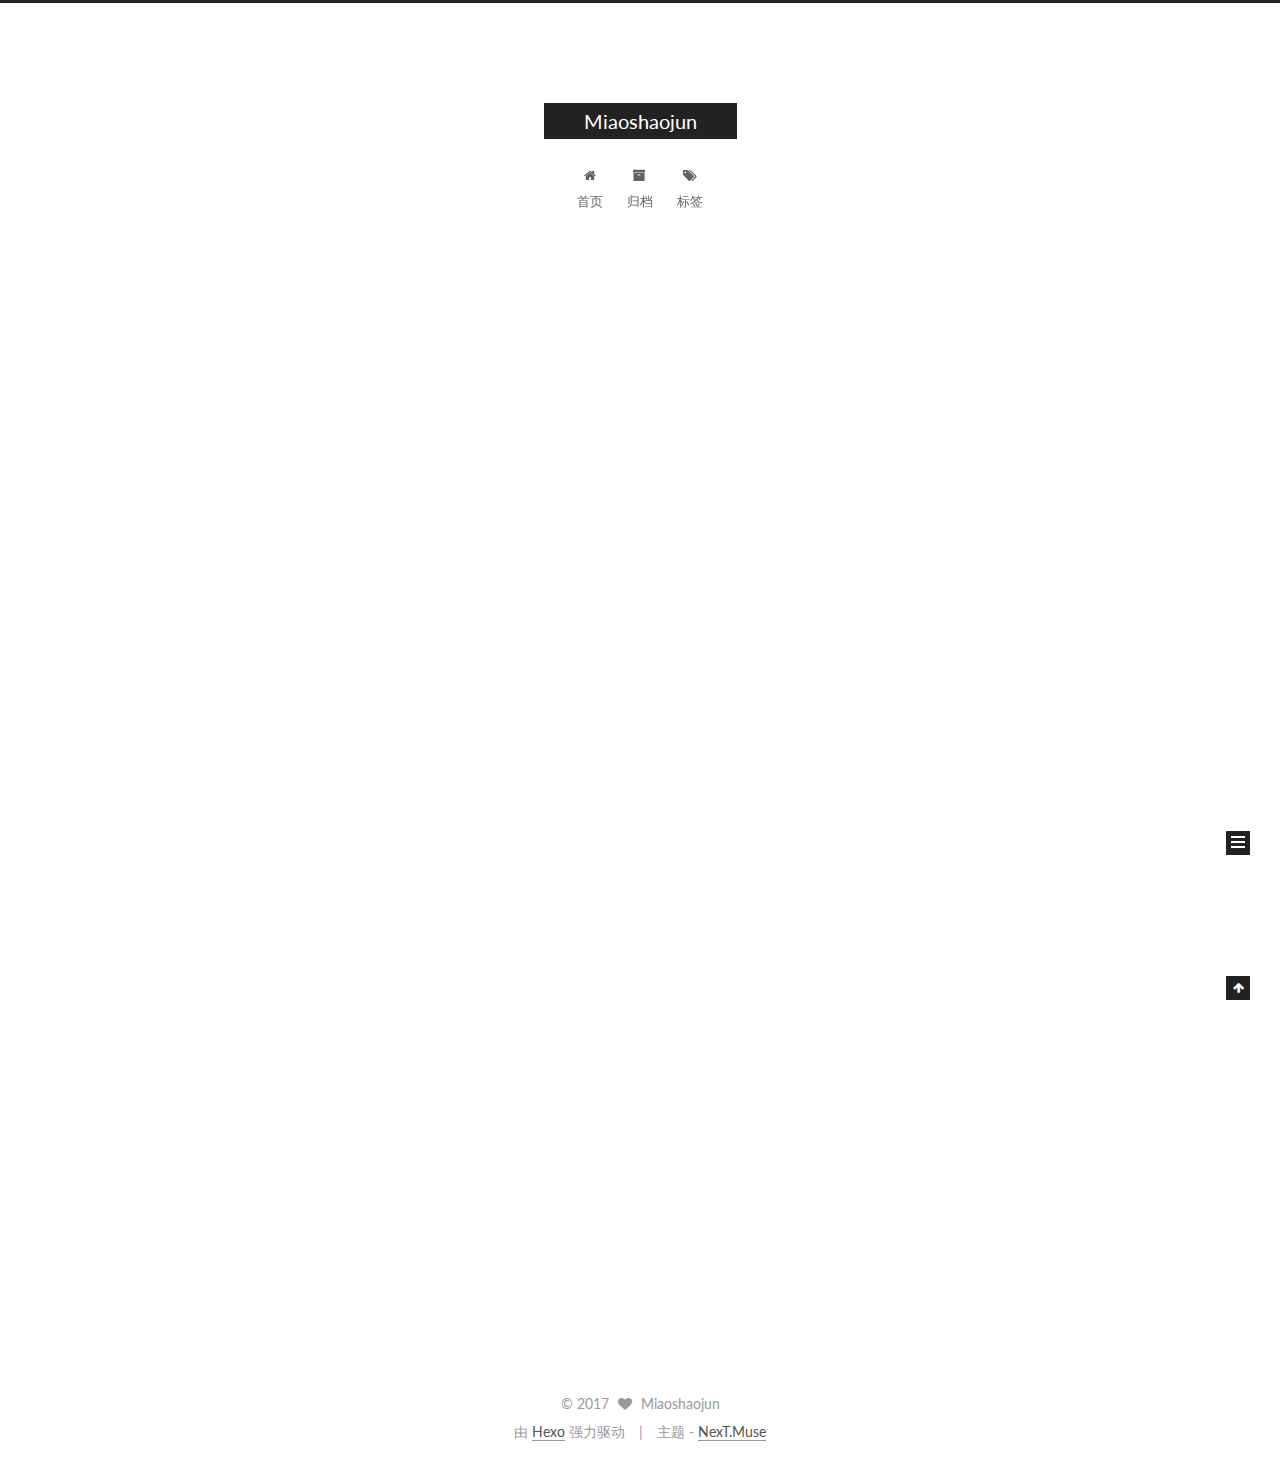
==== commit 05b00c9f: "Site updated: 2017-05-05 15:35:51" ====
--- a/index.html
+++ b/index.html
@@ -318,7 +318,9 @@
       
         
           
-            <p>Welcome to <a href="https://hexo.io/" target="_blank" rel="external">Hexo</a>! This is your very first post. Check <a href="https://hexo.io/docs/" target="_blank" rel="external">documentation</a> for more info. If you get any problems when using Hexo, you can find the answer in <a href="https://hexo.io/docs/troubleshooting.html" target="_blank" rel="external">troubleshooting</a> or you can ask me on <a href="https://github.com/hexojs/hexo/issues" target="_blank" rel="external">GitHub</a>.</p>
+            <blockquote>
+<p>测试<br>Welcome to <a href="https://hexo.io/" target="_blank" rel="external">Hexo</a>! This is your very first post. Check <a href="https://hexo.io/docs/" target="_blank" rel="external">documentation</a> for more info. If you get any problems when using Hexo, you can find the answer in <a href="https://hexo.io/docs/troubleshooting.html" target="_blank" rel="external">troubleshooting</a> or you can ask me on <a href="https://github.com/hexojs/hexo/issues" target="_blank" rel="external">GitHub</a>.</p>
+</blockquote>
 <h2 id="Quick-Start"><a href="#Quick-Start" class="headerlink" title="Quick Start"></a>Quick Start</h2><h3 id="Create-a-new-post"><a href="#Create-a-new-post" class="headerlink" title="Create a new post"></a>Create a new post</h3><figure class="highlight bash"><table><tr><td class="gutter"><pre><div class="line">1</div></pre></td><td class="code"><pre><div class="line">$ hexo new <span class="string">"My New Post"</span></div></pre></td></tr></table></figure>
 <p>More info: <a href="https://hexo.io/docs/writing.html" target="_blank" rel="external">Writing</a></p>
 <h3 id="Run-server"><a href="#Run-server" class="headerlink" title="Run server"></a>Run server</h3><figure class="highlight bash"><table><tr><td class="gutter"><pre><div class="line">1</div></pre></td><td class="code"><pre><div class="line">$ hexo server</div></pre></td></tr></table></figure>
--- a/css/main.css
+++ b/css/main.css
@@ -1695,7 +1695,7 @@
   width: 4px;
   height: 4px;
   border-radius: 50%;
-  background: #ff3c8f;
+  background: #693870;
 }
 .links-of-blogroll {
   font-size: 13px;
